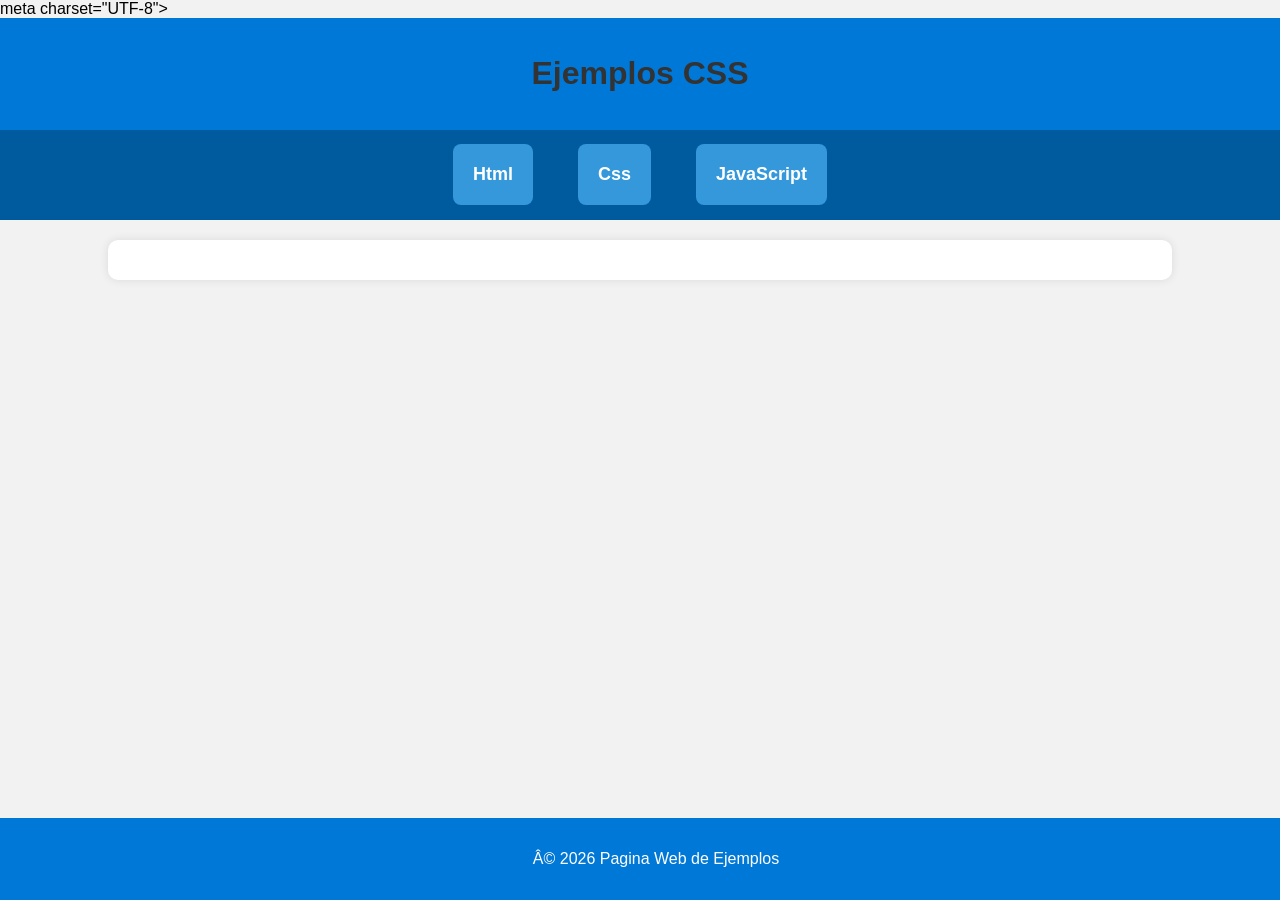
==== css/index.html @ 519f2ddb "Añadir Paginas principales a css, html y js" ====
<!doctype html>
<html lang="es">

<head>
  meta charset="UTF-8">
  <meta name="viewport" content="width=device-width, initial-scale=1.0" />
  <meta name="description" content="Pagina ejemplos de las practicas de Lenguaje de marcas" />
  <meta name="author" content="Rafael Ernesto Escobar Zurita" />
  <meta name="keywords" content="html, lenguaje, lenguaje de marcado, código html, etiqueta" />
  <link rel="stylesheet" type="text/css" href="../estilos.css" />
  <title>Ejemplos CSS</title>
</head>

<body>
  <header>
    <h1>Ejemplos CSS</h1>
  </header>

  <nav class="menu">
    <a class="caja" href="../html/index.html">Html</a>
    <a class="caja" href="../css/index.html">Css</a>
    <a class="caja" href="../javascript/index.html">JavaScript</a>
  </nav>

  <main>
   
  </main>

  <footer>
    <p>© 2026 Pagina Web de Ejemplos</p>
  </footer>
</body>

</html>
---- estilos.css ----
body {
       font-family: Arial, sans-serif;
       background-color: #f2f2f2;
       margin: 0;
       padding: 0;
   }

   header {
       background-color: #0078D7;
       color: white;
       text-align: center;
       padding: 1rem;
   }

   /* nav {
       background-color: #005a9e;
       text-align: center;
       padding: 0.5rem;
   }
*/
   nav a {
       text-decoration: none;
       margin: 0 15px;
       font-weight: bold;
   }

   nav a:hover {
       text-decoration: underline;
   }

   main {
       background-color: white;
       width: 80%;
       margin: 20px auto;
       padding: 20px;
       text-align: center;
       border-radius: 10px;
       box-shadow: 0px 0px 10px rgba(0, 0, 0, 0.1);
   }

   h1 {
       color: #333;
   }

   footer {
       background-color: #0078D7;
       color: white;
       text-align: center;
       padding: 1rem;
       position: fixed;
       bottom: 0;
       width: 100%;
   }

   .menu {
       display: flex;
       background-color: #005a9e;
       height: 50px;
       padding: 20px;
       /* Espacio entre los elementos hijos */
       gap: 15px;
       /* row (fila) o column (columna) row-reverse column-reverse */
       flex-direction: row;
       /* flex-start, flex-end, center, space-between, space-around */
       justify-content: center;
       /* stretch, flex-start, flex-end, center */
       align-items: center;
   }

   .caja {
       background-color: #3498db;
       color: white;
       padding: 20px;
       font-size: 18px;
       font-family: sans-serif;
       text-align: center;
       border-radius: 8px;
   }

   .caja:hover {
       background-color: #2980b9;
       cursor: pointer;
       z-index: 1;
   }
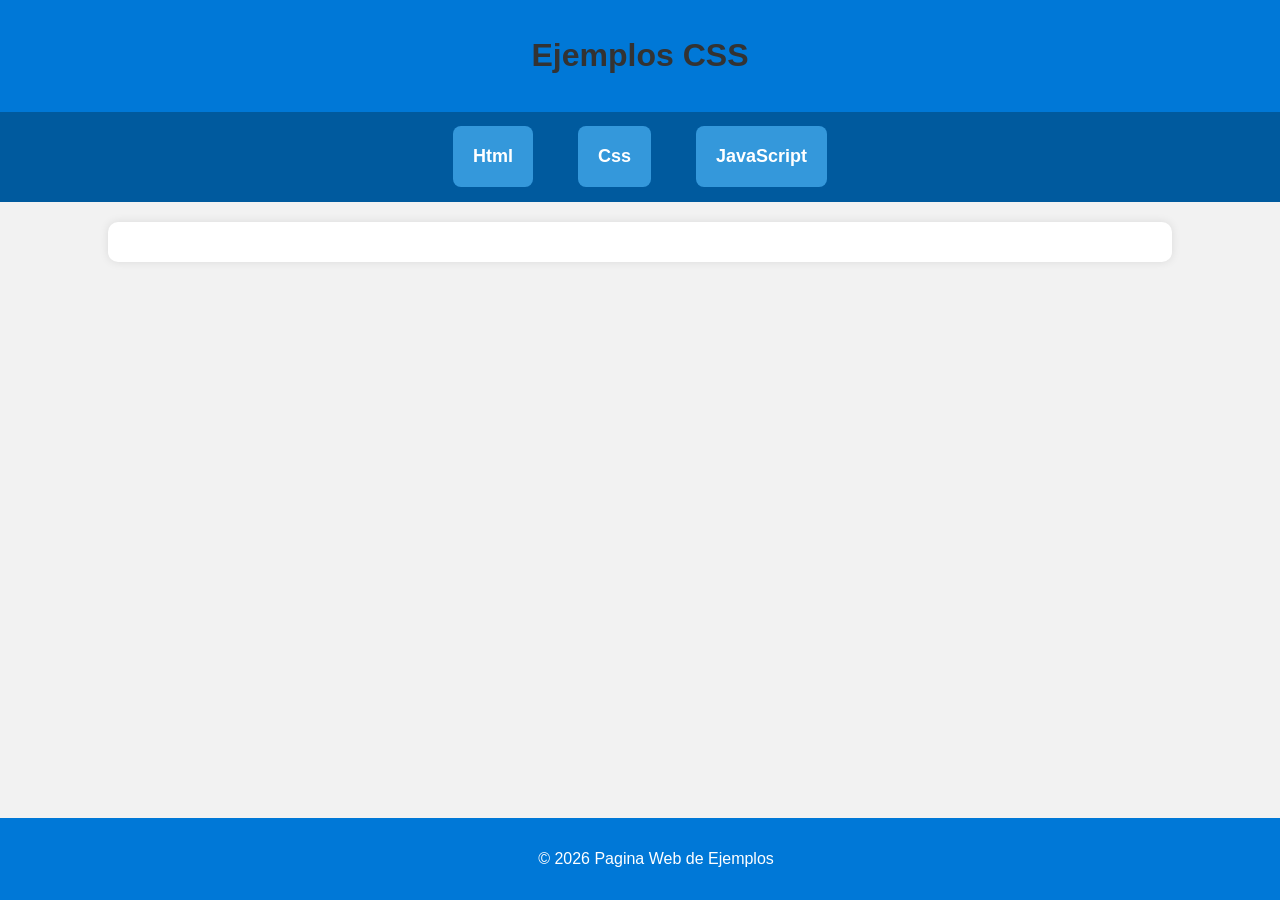
==== commit 8f4a7db5: "Agregar favicon" ====
--- a/css/index.html
+++ b/css/index.html
@@ -2,11 +2,12 @@
 <html lang="es">
 
 <head>
-  meta charset="UTF-8">
+  <meta charset="UTF-8">
   <meta name="viewport" content="width=device-width, initial-scale=1.0" />
   <meta name="description" content="Pagina ejemplos de las practicas de Lenguaje de marcas" />
   <meta name="author" content="Rafael Ernesto Escobar Zurita" />
   <meta name="keywords" content="html, lenguaje, lenguaje de marcado, código html, etiqueta" />
+  <link rel="icon" type="image/png" sizes="32x32" href="../img/favicon.png">
   <link rel="stylesheet" type="text/css" href="../estilos.css" />
   <title>Ejemplos CSS</title>
 </head>
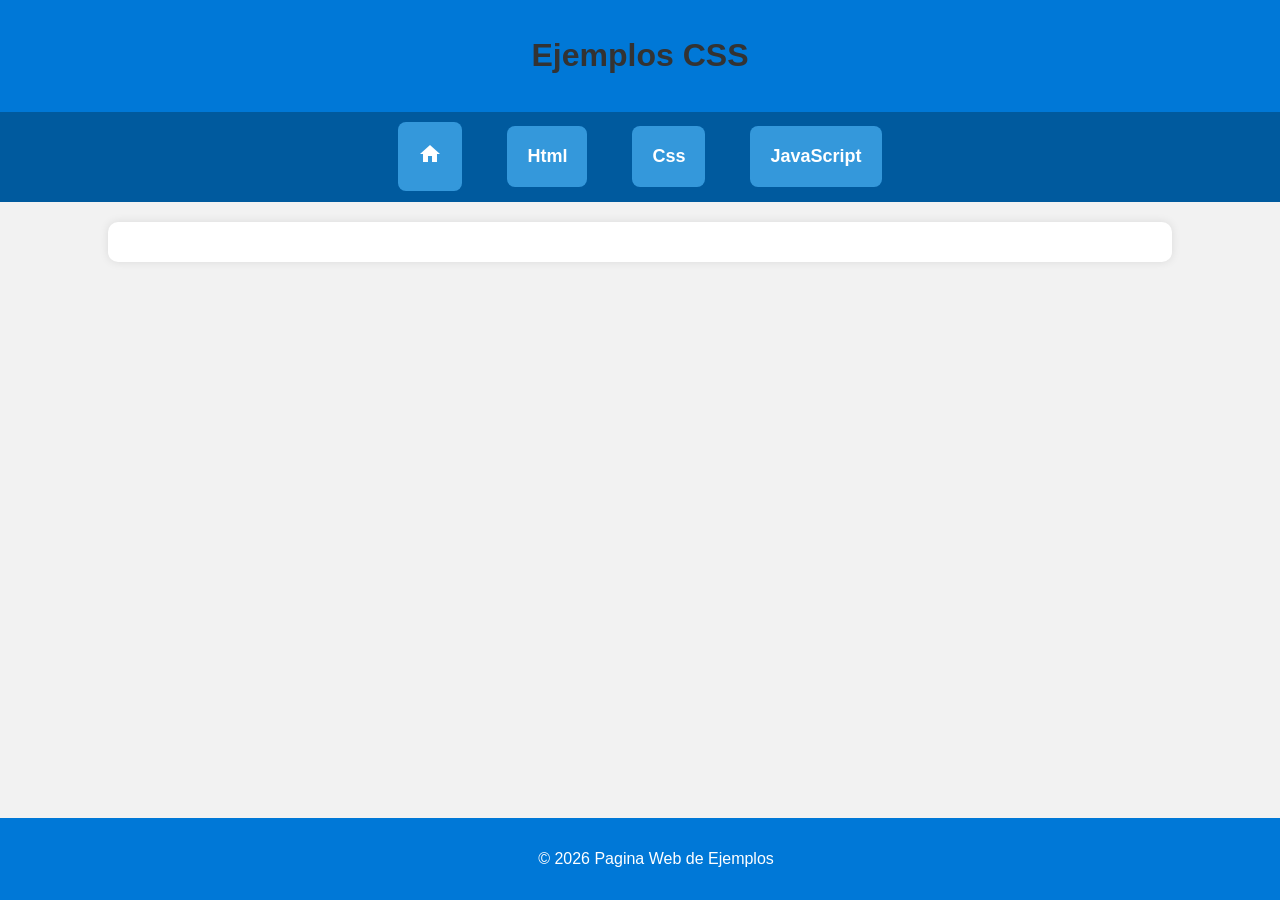
==== commit cef00934: "Agregar boton inicio con material icons" ====
--- a/css/index.html
+++ b/css/index.html
@@ -9,6 +9,7 @@
   <meta name="keywords" content="html, lenguaje, lenguaje de marcado, código html, etiqueta" />
   <link rel="icon" type="image/png" sizes="32x32" href="../img/favicon.png">
   <link rel="stylesheet" type="text/css" href="../estilos.css" />
+  <link href="https://fonts.googleapis.com/icon?family=Material+Icons" rel="stylesheet">
   <title>Ejemplos CSS</title>
 </head>
 
@@ -18,6 +19,7 @@
   </header>
 
   <nav class="menu">
+    <a class="caja" href="../index.html"><span class="material-icons">home</span></a>
     <a class="caja" href="../html/index.html">Html</a>
     <a class="caja" href="../css/index.html">Css</a>
     <a class="caja" href="../javascript/index.html">JavaScript</a>
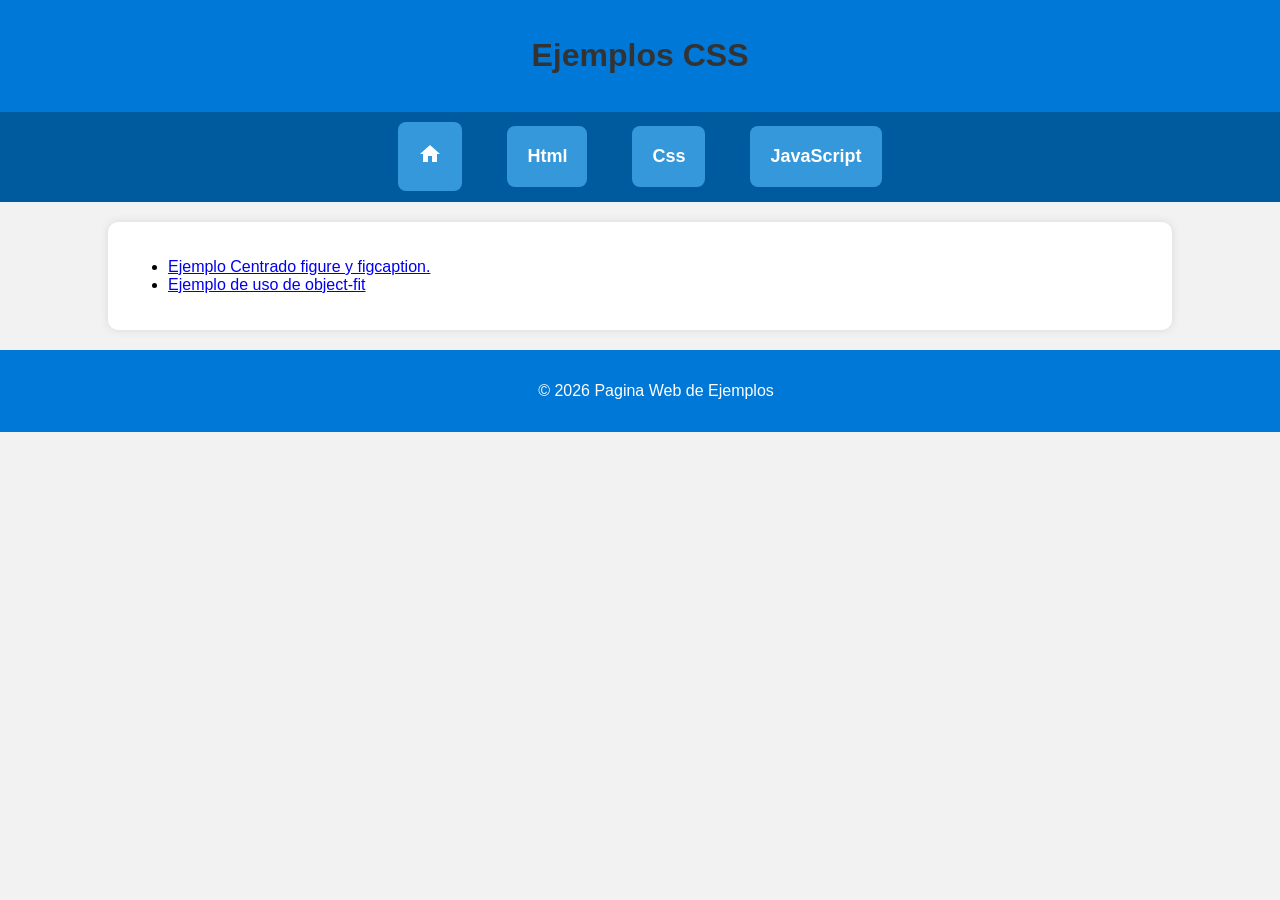
==== commit 760513bb: "Cambio de Html a Css" ====
--- a/css/index.html
+++ b/css/index.html
@@ -26,7 +26,10 @@
   </nav>
 
   <main>
-   
+   <ul>
+    <li><a href="centradofigurefigcaption.html">Ejemplo Centrado figure y figcaption.</a></li>
+    <li><a href="objectfit.html">Ejemplo de uso de object-fit</a></li>
+   </ul>
   </main>
 
   <footer>
--- a/estilos.css
+++ b/estilos.css
@@ -28,12 +28,16 @@
        text-decoration: underline;
    }
 
+   .portada {
+       text-align: center;
+   }
+
    main {
        background-color: white;
        width: 80%;
        margin: 20px auto;
        padding: 20px;
-       text-align: center;
+       /* text-align: center;*/
        border-radius: 10px;
        box-shadow: 0px 0px 10px rgba(0, 0, 0, 0.1);
    }
@@ -47,9 +51,10 @@
        color: white;
        text-align: center;
        padding: 1rem;
-       position: fixed;
+      /* position: fixed;*/
        bottom: 0;
        width: 100%;
+       margin-top: 20px;
    }
 
    .menu {
@@ -81,4 +86,41 @@
        background-color: #2980b9;
        cursor: pointer;
        z-index: 1;
+   }
+
+   .imgcentradofigurefigcaption {
+
+       height: 300px;
+       width: 300px;
+   }
+
+   .centradofigurefigcaption {
+
+       display: flex;
+       flex-direction: column;
+       align-items: center;
+   }
+.centradoobjctfit{
+       text-align: center;
+       margin-top: 10px;
+   }
+   .objerfitcover {
+       width: 200px;
+       height: 150px;
+       object-fit: cover;
+       object-position: center;
+   }
+
+   .objerfitcontain {
+       width: 200px;
+       height: 150px;
+       object-fit: contain;
+       object-position: center;
+   }
+
+   .objectfitfill {
+       width: 200px;
+       height: 150px;
+       object-fit: fill;
+       object-position: center;
    }
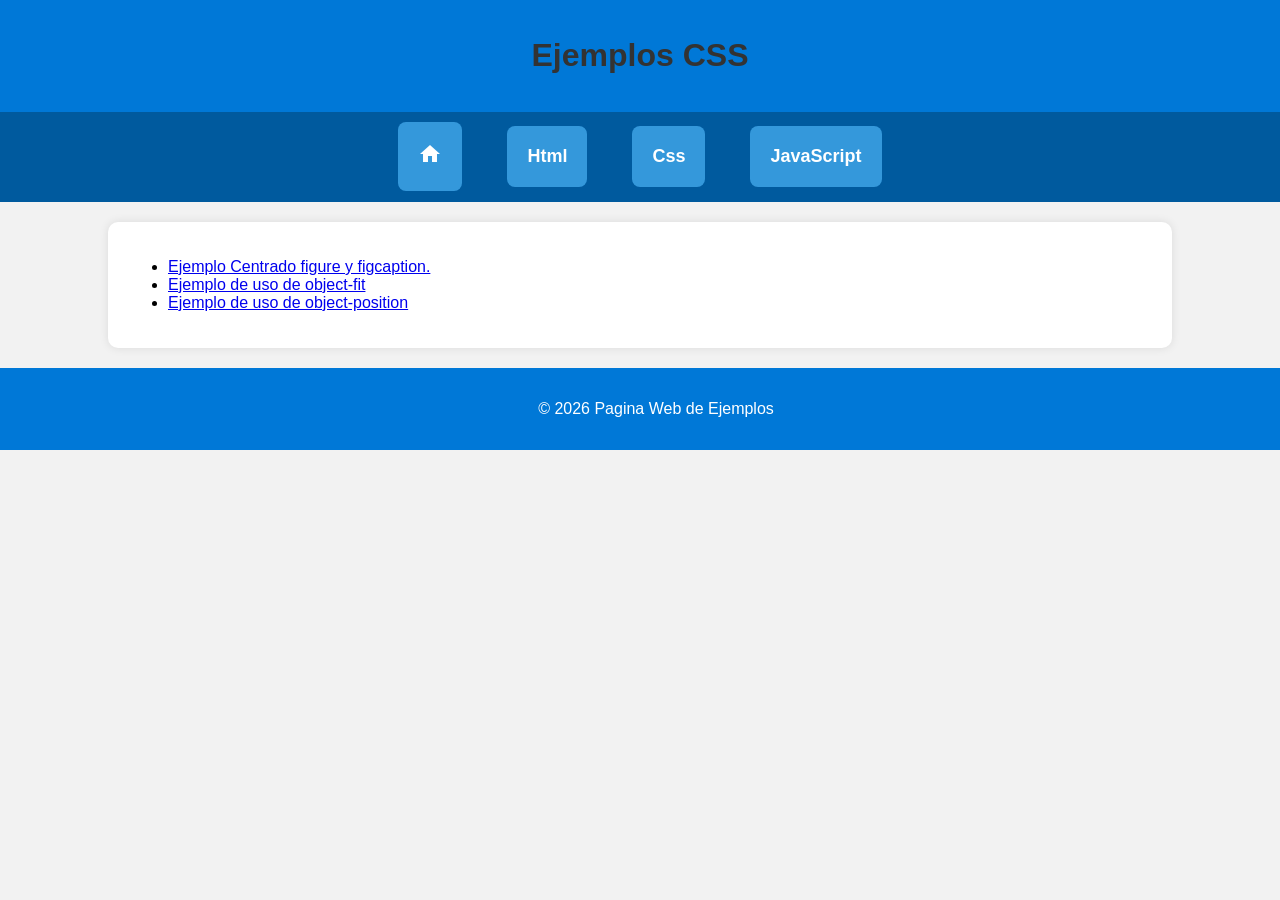
==== commit 86890602: "DIW ejemplo object-position" ====
--- a/css/index.html
+++ b/css/index.html
@@ -29,6 +29,7 @@
    <ul>
     <li><a href="centradofigurefigcaption.html">Ejemplo Centrado figure y figcaption.</a></li>
     <li><a href="objectfit.html">Ejemplo de uso de object-fit</a></li>
+    <li><a href="objectposition.html">Ejemplo de uso de object-position</a></li>
    </ul>
   </main>
 
--- a/estilos.css
+++ b/estilos.css
@@ -123,4 +123,11 @@
        height: 150px;
        object-fit: fill;
        object-position: center;
+   }
+   .obectposition{
+    width: 200px;
+  height: 150px;
+  border-radius: 50%;
+  object-fit: cover;       /* Llena el círculo recortando lo que sobra */
+  object-position: 50% 15%; /* Enfoca el tercio superior (el rostro) en vez del centro */
    }
